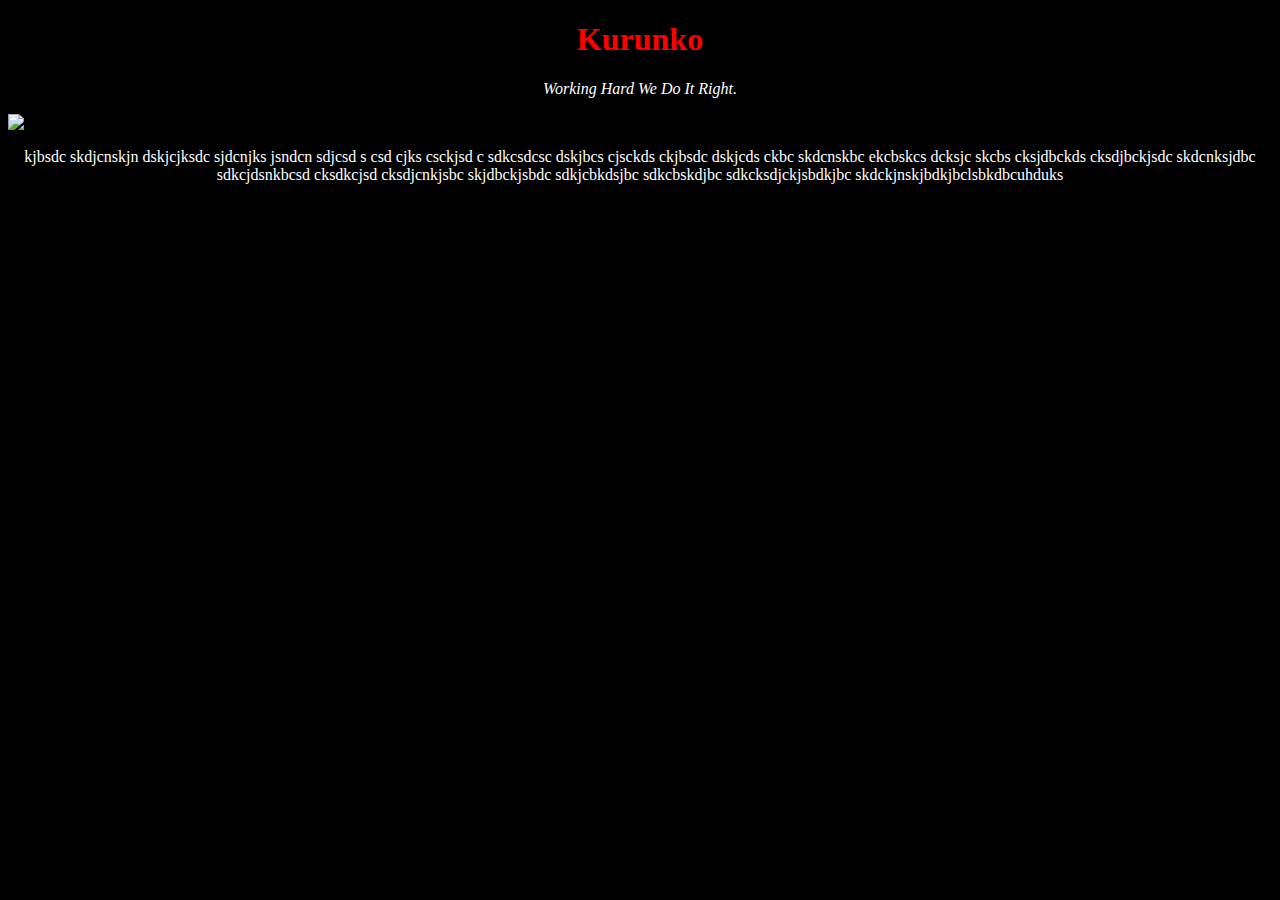
==== unit_3/index.html @ 3cfb6059 "unit_3" ====
<!DOCTYPE html>
<html>
<head>
	<title>Kurunko</title>
	<link rel="stylesheet" type="text/css" href="css/style.css">
</head>
<body>
	<h1>Kurunko</h1>
	<p id="slogan">Working Hard We Do It Right.</p>
	<img scr="/Users/orlandomorales/Documents/GitHub/josue8100.github.io/unit_3/images/handyman.jpg " alt="Working Tools">
	<p>kjbsdc skdjcnskjn dskjcjksdc sjdcnjks jsndcn sdjcsd  s csd cjks csckjsd c sdkcsdcsc dskjbcs cjsckds ckjbsdc dskjcds ckbc skdcnskbc ekcbskcs dcksjc skcbs cksjdbckds cksdjbckjsdc skdcnksjdbc sdkcjdsnkbcsd cksdkcjsd cksdjcnkjsbc skjdbckjsbdc sdkjcbkdsjbc sdkcbskdjbc sdkcksdjckjsbdkjbc skdckjnskjbdkjbclsbkdbcuhduks<p/>
</body>
---- unit_3/css/style.css ----
body{
background-image: url(/Users/orlandomorales/Documents/GitHub/josue8100.github.io/unit_3/images/handyman.jpg);
background-color: #000000;
}
h1{
color: #FF0000;
text-align: center;
font-style: bold;
}
#slogan{
color:#FFFFFF;
text-align: center;
font-style: italic;
}
p{
text-align: center;
color:#FFFFFF;
}
img{
text-align: center;
}
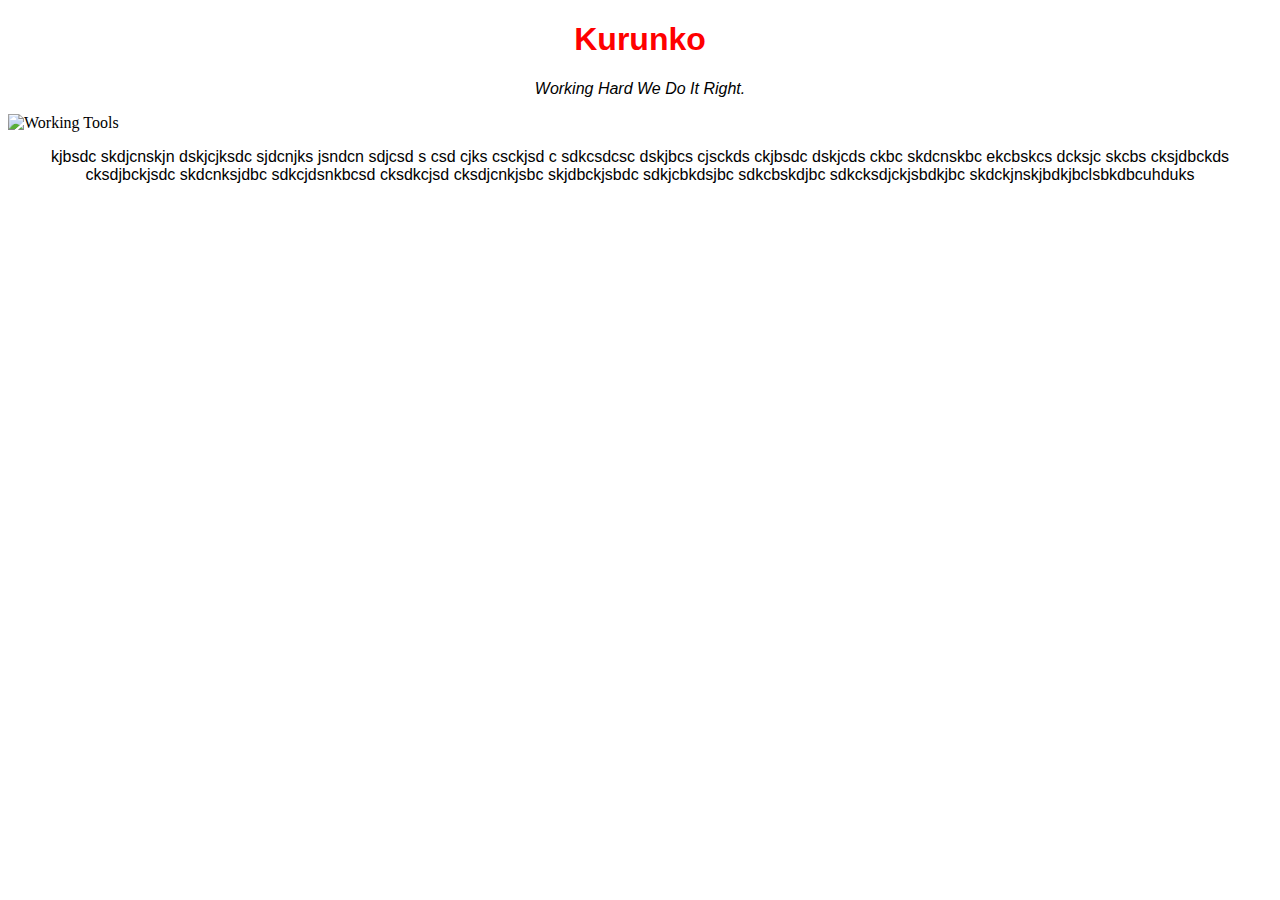
==== commit dcc13fa8: "fonts 2" ====
--- a/unit_3/index.html
+++ b/unit_3/index.html
@@ -7,6 +7,6 @@
 <body>
 	<h1>Kurunko</h1>
 	<p id="slogan">Working Hard We Do It Right.</p>
-	<img scr="/Users/orlandomorales/Documents/GitHub/josue8100.github.io/unit_3/images/handyman.jpg " alt="Working Tools">
+	<img scr="/Users/orlandomorales/Documents/GitHub/josue8100.github.io/unit_3/images/handyman.jpg" alt="Working Tools">
 	<p>kjbsdc skdjcnskjn dskjcjksdc sjdcnjks jsndcn sdjcsd  s csd cjks csckjsd c sdkcsdcsc dskjbcs cjsckds ckjbsdc dskjcds ckbc skdcnskbc ekcbskcs dcksjc skcbs cksjdbckds cksdjbckjsdc skdcnksjdbc sdkcjdsnkbcsd cksdkcjsd cksdjcnkjsbc skjdbckjsbdc sdkjcbkdsjbc sdkcbskdjbc sdkcksdjckjsbdkjbc skdckjnskjbdkjbclsbkdbcuhduks<p/>
 </body>--- a/unit_3/css/style.css
+++ b/unit_3/css/style.css
@@ -1,20 +1,25 @@
+@import url(https://fonts.googleapis.com/css2?family=Noto+Sans&display=swap)
+
 body{
 background-image: url(/Users/orlandomorales/Documents/GitHub/josue8100.github.io/unit_3/images/handyman.jpg);
-background-color: #000000;
+background-color: #FFFFFF;
 }
 h1{
 color: #FF0000;
 text-align: center;
 font-style: bold;
+font-family: 'Noto Sans', sans-serif;
 }
 #slogan{
-color:#FFFFFF;
+color:#000000;
 text-align: center;
 font-style: italic;
+font-family: 'Noto Sans', sans-serif;
 }
 p{
 text-align: center;
-color:#FFFFFF;
+color:#000000;
+font-family: 'Noto Sans', sans-serif;
 }
 img{
 text-align: center;
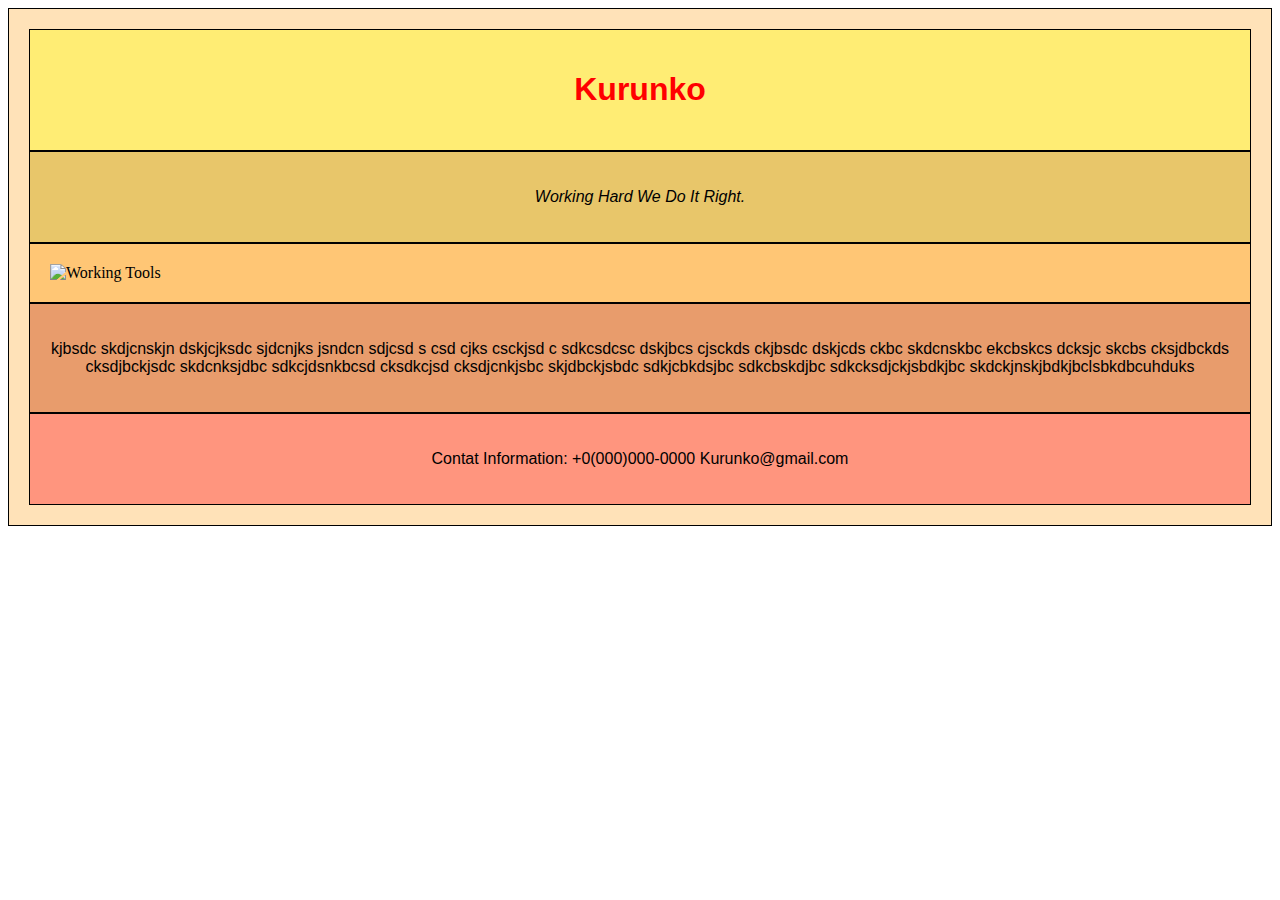
==== commit 7cc3a6cd: "unit 5" ====
--- a/unit_3/index.html
+++ b/unit_3/index.html
@@ -5,8 +5,24 @@
 	<link rel="stylesheet" type="text/css" href="css/style.css">
 </head>
 <body>
-	<h1>Kurunko</h1>
-	<p id="slogan">Working Hard We Do It Right.</p>
-	<img scr="/Users/orlandomorales/Documents/GitHub/josue8100.github.io/unit_3/images/handyman.jpg" alt="Working Tools">
-	<p>kjbsdc skdjcnskjn dskjcjksdc sjdcnjks jsndcn sdjcsd  s csd cjks csckjsd c sdkcsdcsc dskjbcs cjsckds ckjbsdc dskjcds ckbc skdcnskbc ekcbskcs dcksjc skcbs cksjdbckds cksdjbckjsdc skdcnksjdbc sdkcjdsnkbcsd cksdkcjsd cksdjcnkjsbc skjdbckjsbdc sdkjcbkdsjbc sdkcbskdjbc sdkcksdjckjsbdkjbc skdckjnskjbdkjbclsbkdbcuhduks<p/>
-</body>+    <div class="wrapper">
+    <header>
+		<h1>Kurunko</h1>
+    </header>
+    <nav>
+    	<p id="slogan">Working Hard We Do It Right.</p>
+    </nav>
+    <section id="one"> 
+        <aside class="picture">
+        	<img scr="/Users/orlandomorales/Documents/GitHub/josue8100.github.io/unit_3/images/handyman.jpg" alt="Working Tools">
+        </aside>
+        <article class="description">
+        	<p>kjbsdc skdjcnskjn dskjcjksdc sjdcnjks jsndcn sdjcsd  s csd cjks csckjsd c sdkcsdcsc dskjbcs cjsckds ckjbsdc dskjcds ckbc skdcnskbc ekcbskcs dcksjc skcbs cksjdbckds cksdjbckjsdc skdcnksjdbc sdkcjdsnkbcsd cksdkcjsd cksdjcnkjsbc skjdbckjsbdc sdkjcbkdsjbc sdkcbskdjbc sdkcksdjckjsbdkjbc skdckjnskjbdkjbclsbkdbcuhduks<p/>
+        </article>
+    </section>
+    <footer>
+    	<p> Contat Information: +0(000)000-0000 Kurunko@gmail.com</p>
+    </footer>
+    </div>
+</body>
+
--- a/unit_3/css/style.css
+++ b/unit_3/css/style.css
@@ -2,7 +2,6 @@
 
 body{
 background-image: url(/Users/orlandomorales/Documents/GitHub/josue8100.github.io/unit_3/images/handyman.jpg);
-background-color: #FFFFFF;
 }
 h1{
 color: #FF0000;
@@ -23,4 +22,34 @@
 }
 img{
 text-align: center;
+}
+header {
+    background-color: #FFED74;
+    border: 1px black solid;
+    padding: 20px;
+}
+nav {
+    background-color: #E8C66A;
+    border: 1px black solid;
+    padding: 20px;
+}
+aside {
+    background-color: #FFC675;
+    border: 1px black solid;
+    padding: 20px;
+}
+article {
+    background-color: #E89C6C;
+    border: 1px black solid;
+    padding: 20px;
+}
+footer {
+    background-color: #FF957E;
+    border: 1px black solid;
+    padding: 20px;
+}
+div {
+    background-color: #FFE2B8;
+    border: 1px black solid;
+    padding: 20px;
 }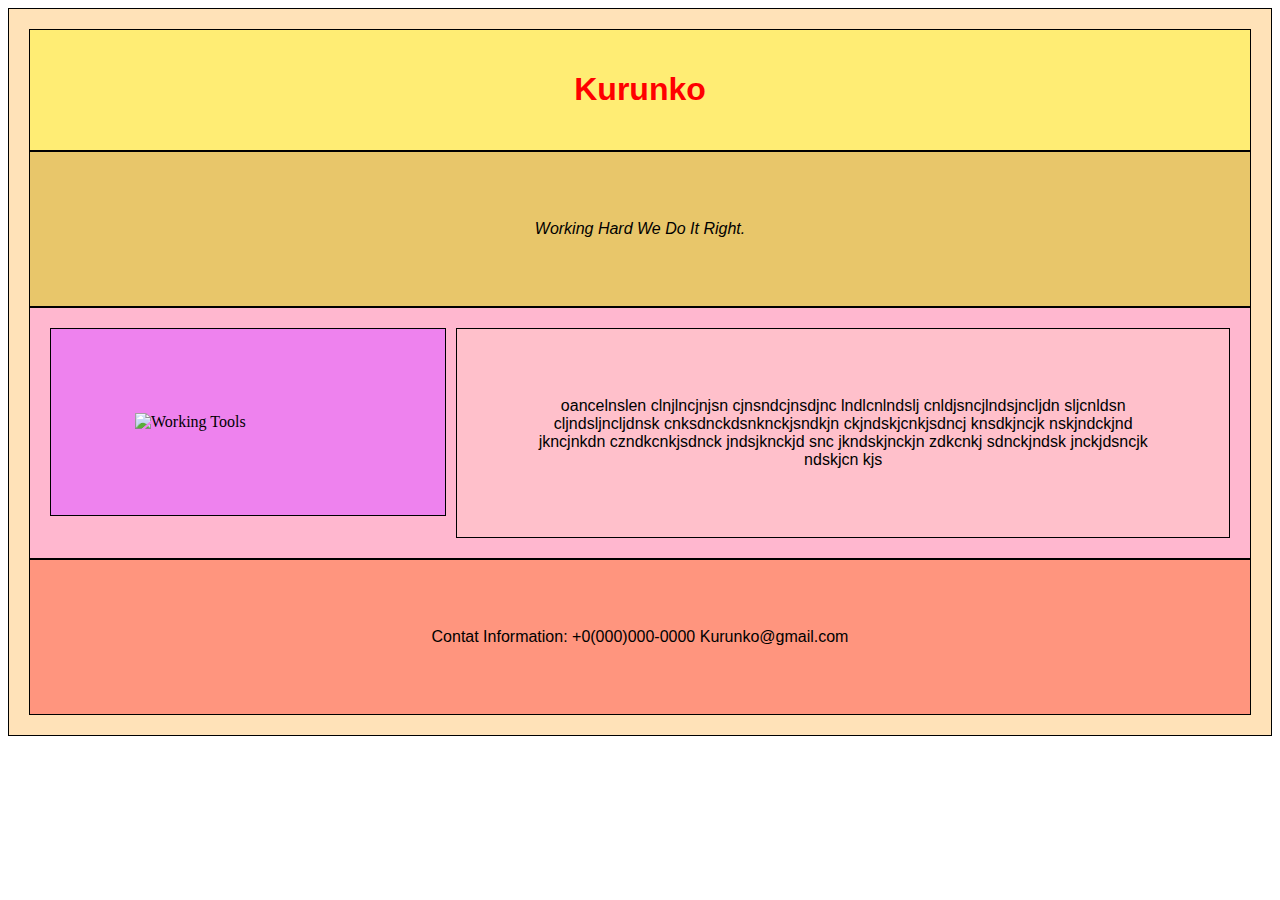
==== commit d798ea4d: "columns" ====
--- a/unit_3/index.html
+++ b/unit_3/index.html
@@ -12,12 +12,12 @@
     <nav>
     	<p id="slogan">Working Hard We Do It Right.</p>
     </nav>
-    <section id="one"> 
-        <aside class="picture">
-        	<img scr="/Users/orlandomorales/Documents/GitHub/josue8100.github.io/unit_3/images/handyman.jpg" alt="Working Tools">
+    <section id="two_column" class="clearfix"> 
+        <aside id="left">
+            <img scr="/Users/orlandomorales/Documents/GitHub/josue8100.github.io/unit_3/images/handyman.jpg" alt="Working Tools">
         </aside>
-        <article class="description">
-        	<p>kjbsdc skdjcnskjn dskjcjksdc sjdcnjks jsndcn sdjcsd  s csd cjks csckjsd c sdkcsdcsc dskjbcs cjsckds ckjbsdc dskjcds ckbc skdcnskbc ekcbskcs dcksjc skcbs cksjdbckds cksdjbckjsdc skdcnksjdbc sdkcjdsnkbcsd cksdkcjsd cksdjcnkjsbc skjdbckjsbdc sdkjcbkdsjbc sdkcbskdjbc sdkcksdjckjsbdkjbc skdckjnskjbdkjbclsbkdbcuhduks<p/>
+        <article class="description" id=right>
+            <p>oancelnslen clnjlncjnjsn cjnsndcjnsdjnc lndlcnlndslj cnldjsncjlndsjncljdn sljcnldsn cljndsljncljdnsk cnksdnckdsnknckjsndkjn ckjndskjcnkjsdncj knsdkjncjk nskjndckjnd jkncjnkdn czndkcnkjsdnck jndsjknckjd snc jkndskjnckjn zdkcnkj sdnckjndsk jnckjdsncjk ndskjcn kjs<p/>
         </article>
     </section>
     <footer>
--- a/unit_3/css/style.css
+++ b/unit_3/css/style.css
@@ -19,9 +19,12 @@
 text-align: center;
 color:#000000;
 font-family: 'Noto Sans', sans-serif;
+margin: 3em;
+text-rendering: 
 }
 img{
 text-align: center;
+margin: 4em;
 }
 header {
     background-color: #FFED74;
@@ -52,4 +55,33 @@
     background-color: #FFE2B8;
     border: 1px black solid;
     padding: 20px;
+}
+#two_column {
+    background-color: #FFB7CF;
+    border: 1px black solid;
+    padding: 20px;
+}
+
+#left {
+    background-color: violet;
+    border: 1px black solid;
+    padding: 20px;
+    float: left;
+    width: 30%;
+}
+
+#right {
+    background-color: pink;
+    border: 1px black solid;
+    padding: 20px;
+    float: right;   
+    width: 62%;
+}
+.clearfix:after {
+    visibility: hidden;
+    display: block;
+    font-size: 0;
+    content: " ";
+    clear: both;
+    height: 0;
 }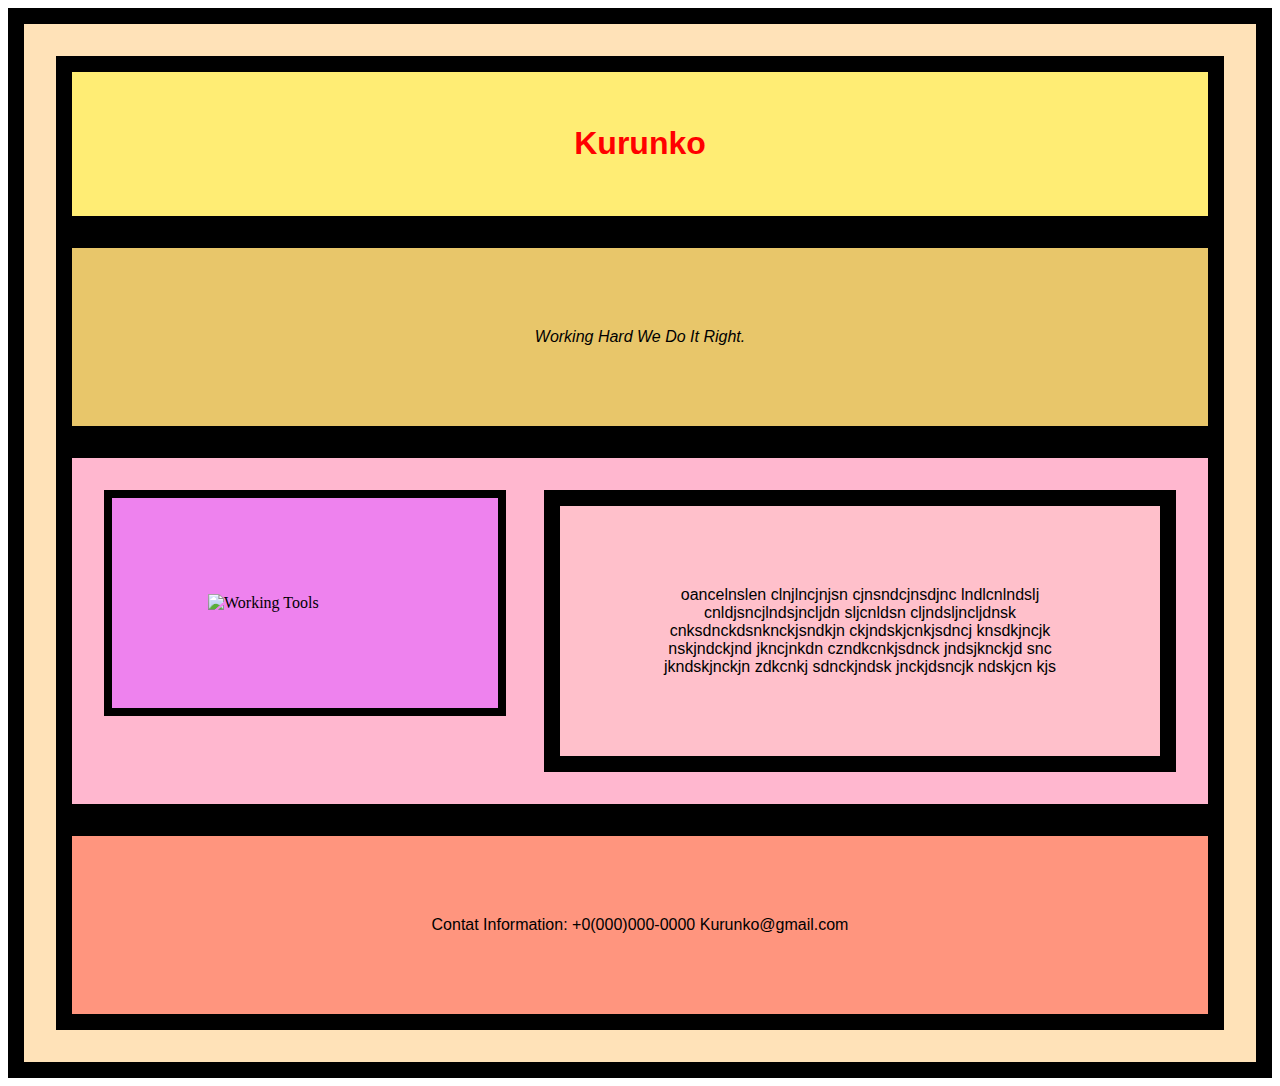
==== commit dbc57bd8: "mobile" ====
--- a/unit_3/index.html
+++ b/unit_3/index.html
@@ -1,3 +1,4 @@
+<meta name="viewport" content="width=device-width, initial-scale=1">
 <!DOCTYPE html>
 <html>
 <head>
--- a/unit_3/css/style.css
+++ b/unit_3/css/style.css
@@ -28,54 +28,54 @@
 }
 header {
     background-color: #FFED74;
-    border: 1px black solid;
-    padding: 20px;
+    border: 1em black solid;
+    padding: 2.0em;
 }
 nav {
     background-color: #E8C66A;
-    border: 1px black solid;
-    padding: 20px;
+    border: 1em black solid;
+    padding: 2.0em;
 }
 aside {
     background-color: #FFC675;
-    border: 1px black solid;
-    padding: 20px;
+    border: 1em black solid;
+    padding: 2.0em;
 }
 article {
     background-color: #E89C6C;
-    border: 1px black solid;
-    padding: 20px;
+    border: 1em black solid;
+    padding: 2.0em;
 }
 footer {
     background-color: #FF957E;
-    border: 1px black solid;
-    padding: 20px;
+    border: 1em black solid;
+    padding: 2.0em;
 }
 div {
     background-color: #FFE2B8;
-    border: 1px black solid;
-    padding: 20px;
+    border: 1em black solid;
+    padding: 2.0em;
 }
 #two_column {
     background-color: #FFB7CF;
-    border: 1px black solid;
-    padding: 20px;
+    border: 1em black solid;
+    padding: 2em;
 }
 
 #left {
     background-color: violet;
-    border: 1px black solid;
-    padding: 20px;
+    border: 0.5em black solid;
+    padding: 2em;
     float: left;
     width: 30%;
 }
 
 #right {
     background-color: pink;
-    border: 1px black solid;
-    padding: 20px;
-    float: right;   
-    width: 62%;
+    border: 1em black solid;
+    padding: 2em;
+    float:right;   
+    width: 50%;
 }
 .clearfix:after {
     visibility: hidden;
@@ -84,4 +84,13 @@
     content: " ";
     clear: both;
     height: 0;
-}+}
+@media screen and (min-width:[960]px) and (max-width:[1]px) {
+ #slogan {max-width:960px; min-width:320px; margin:2 auto;}
+ #left {max-width:400px; min-width:320px; margin:2 auto; float:auto;}
+ #rigth {max-width:400px; min-width:320px; margin:2 auto; float:auto;}
+ #column_two {max-width:400px; min-width:320px; margin:2 auto;}
+ #slogan {max-width:400px; min-width:320px; margin:2 auto;}
+ img {max-width:960px; min-width:320px; margin:2 auto;}
+ div {max-width:960px; min-width:320px; margin:2 auto;}
+}
